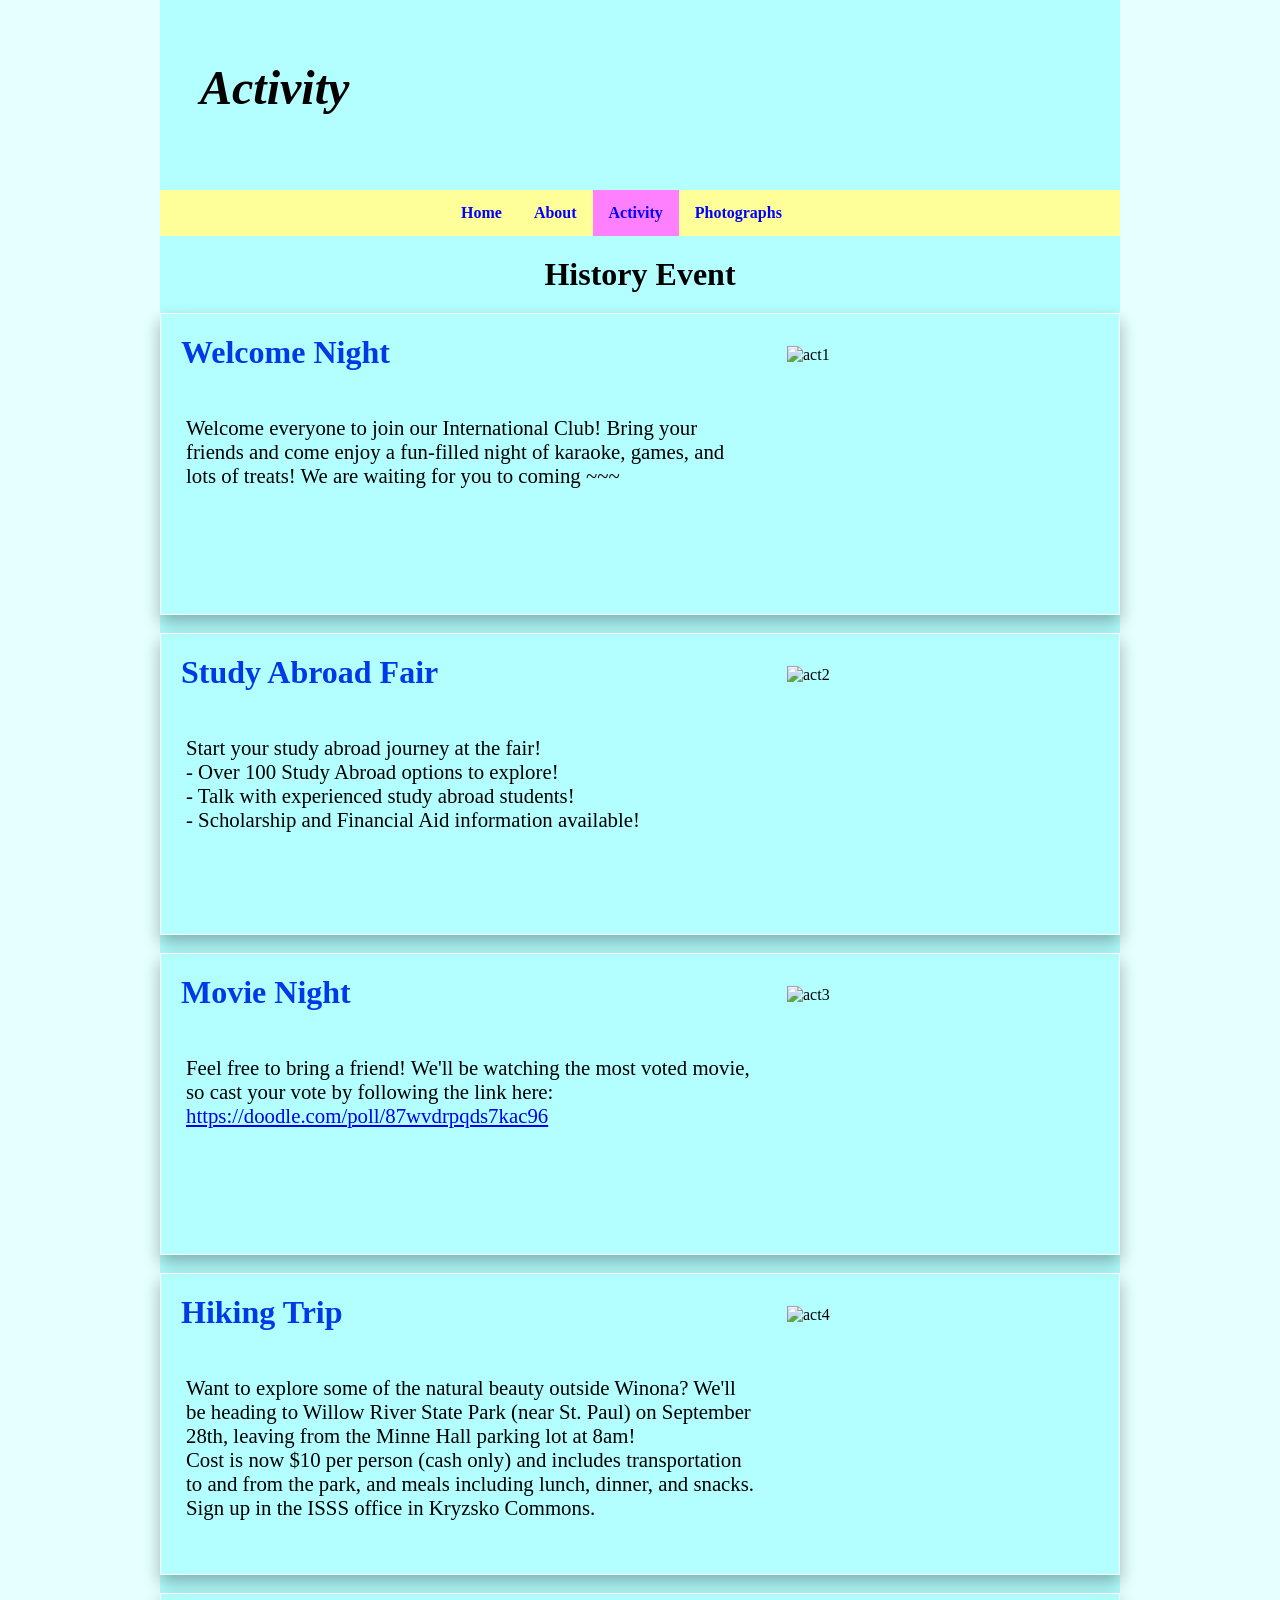
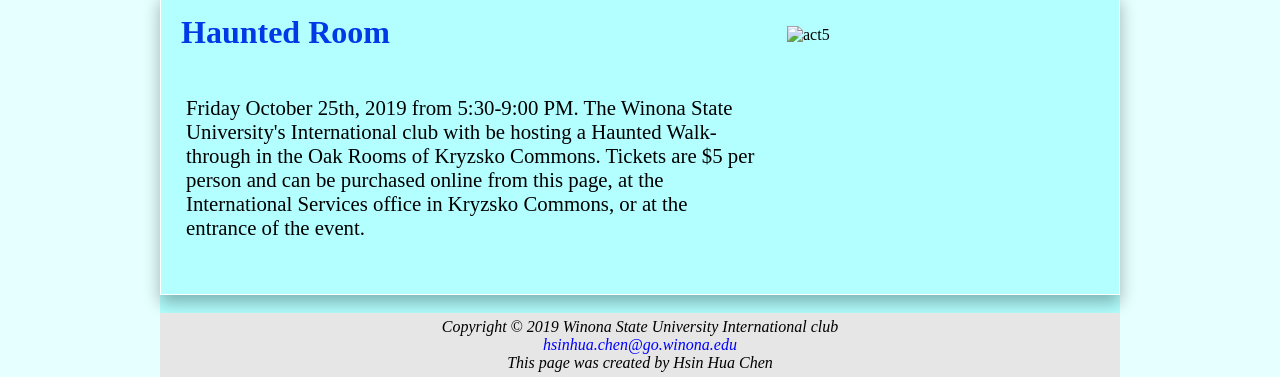
==== Activity.html @ c6f0c734 "Add files via upload" ====
<!doctype html>
<html>
 <head>

 <title> WSU international club </title>
 <link rel="stylesheet" type="text/css" href="style.css">
 <link rel="icon" href="images/club.jpg" type="image/ico">
 </head>

 
 <body>

 <div id="container">

 <header><h1> Activity  </h1></header>

<nav>

	<ul>
  		<li><a href="index.html" > Home </a> </li>
  		<li><a href="About Us.html"> About </a> </li>
  		<li><a href="Activity.html" class="active"> Activity </a> </li>
  		<li><a href="Photographs.html"> Photographs </a> </li>
	</ul>

</nav>

 
 <h1 id="his"> History Event </h1>

  <div class="item">
		<img class="activity" src="images/act1.png" alt="act1"
			width = "300px" height ="250px">
		<h2 class="topic"> Welcome Night </h2>
		<p> Welcome everyone to join our International Club!
		Bring your friends and come enjoy a fun-filled night of karaoke, games, and lots of treats!
		We are waiting for you to coming ~~~
		</p>
	</div>
	<br>

 <div class="item">
		<img class="activity" src="images/act2.png" alt="act2"
			width = "300px" height ="250px">
		<h2 class="topic"> Study Abroad Fair </h2>
		<p>Start your study abroad journey at the fair! <br>
		- Over 100 Study Abroad options to explore! <br>
		- Talk with experienced study abroad students! <br>
		- Scholarship and Financial Aid information available! 
		</p>
	</div>
	<br>

 <div class="item">
		<img class="activity" src="images/act3.png" alt="act3"
			width = "300px" height ="250px">
		<h2 class="topic"> Movie Night </h2>
		<p>Feel free to bring a friend! We'll be watching the most voted movie,
		 so cast your vote by following the link here: <a href="https://doodle.com/poll/87wvdrpqds7kac96"> https://doodle.com/poll/87wvdrpqds7kac96 </a>
		</p>
	</div>
	<br>

 <div class="item">
		<img class="activity" src="images/act4.png" alt="act4"
			width = "300px" height ="250px">
		<h2 class="topic"> Hiking Trip </h2>
		<p>Want to explore some of the natural beauty outside Winona?
		 We'll be heading to Willow River State Park (near St. Paul)
		 on September 28th, leaving from the Minne Hall parking lot at 8am! <br>

		Cost is now $10 per person (cash only) and includes transportation
		 to and from the park, and meals including lunch, dinner, and snacks.
		 Sign up in the ISSS office in Kryzsko Commons.
		</p>
	</div>
	<br>

 <div class="item">
		<img class="activity" src="images/act5.png" alt="act5"
			width = "300px" height ="250px">
		<h2 class="topic"> Haunted Room </h2>
		<p>Friday October 25th, 2019 from 5:30-9:00 PM. 
		The Winona State University's International club 
		with be hosting a Haunted Walk-through in the Oak Rooms of Kryzsko Commons.
		 Tickets are $5 per person and can be purchased online from this page, 
		at the International Services office in Kryzsko Commons, or at the entrance of the event.

		</p>
	</div>
	<br>
  <footer> <i>Copyright &copy; 2019 Winona State University International club  <br>
         <a href="mailto:hsinhua.chen@go.winona.edu?Subject=Hello%20again" target="_top">hsinhua.chen@go.winona.edu</a><br>
	 This page was created by Hsin Hua Chen</i>
  </footer>

 </div>

 </body>



 </html>
---- style.css ----
#container {
		margin-left : auto;
		margin-right: auto;
		width       :960px;
		background-color: #b3ffff;
	    }


body {
		background-color: #e6ffff;
}


/* New Navigation bar style */
nav ul {
  list-style-type: none;
  margin: 0;
  padding: 0;
  overflow: hidden;
  background-color: #ffff99;
  padding-left : 285px;
  
}

nav li {
  float: left;
}

nav li a {
  display: block;
  color: blue;
  text-align: center;
  padding: 14px 16px;
  text-decoration: none;
  font-family : verdana;
  font-weight :bold;
}

nav li a:hover:not(.active) {
  background-color: #ff80ff;
}

nav .active {
  background-color: #ff80ff;
}


 header {
		padding-top	:60px;
		padding-left	:40px;
		font-size	:1.5em;
		background-image: url(images/club7.jpg);
		background-position: right;
		background-repeat: no-repeat;
		height		:130px;
		font-style	:italic;
 }

#winona {
		padding-top	:60px;
		padding-left	:30px;
		font-size	:1.2em;
		background-image: url(images/club7.jpg);
		background-position: right;
		background-repeat: no-repeat;
		height		:130px;	
}

 footer    {
		background-color:#e6e6e6;
		text-align	:center;
		padding		:5px;
		font-style	:italic;
 }

footer a {
	text-decoration : none;
	color		: #0000ff;
}

* { margin :0px; }

#welcome {
	font-size		:2em;
	padding			:20px;
	
}	

#together {
	width			:500px;
	height			:300px;
	padding-left		:20px;
}

#intro {
	padding			:20px;
	font-size		:2em;
}

#p1 {
	padding-left		:20px;
	padding-bottom		:100px;
	font-size		:20px;	
}

#club {
	width			:250px;
	height			:250px;
	float			:right;
	padding			:10px;
}

.us {
	padding			:20px;

}

.us a {
	padding			:10px;
	text-decoration		:none;
	color			:#d966ff;
}

.info {
	padding			:20px;
}

#aboutus {
	height			:400px;
	width			:530px;
	float			:right;

}

.info a {
	text-decoration		:none;
	color			:#d966ff;
}

.item {
	border		 	: thin solid white;
	height			: 300px;
	box-shadow		: 0 8px 16px rgba(0, 0, 0, 0.3);
}


.activity {
	padding			: 2em;
	float			: right;
}

.topic {
	padding			: 20px;
	color			: #0039e6;
	font-size		: 2em;
}

p {
	padding			:25px;
	font-size		:1.3em;
}

#his {
	padding			:20px;
	text-align		:center;
}

.photo {
	height			:210px;
	width			:310px;
	padding-left		:6px;
	padding-bottom		:10px;
}

.photo2 {
	height			:370px;
	width			:310px;
	padding-left		:6px;
	padding-bottom		:20px;
}

.word {
	font-size		:2.4em;
	padding			:20px;
	text-align		:center;
	color			:black;
}

#type {
	padding			:20px;
	font-weight		:bold;
	font-size		:1.7em;
	font-style		:italic;
}

form {
	padding-left		:30px;
	padding-bottom		:20px;
	font-style		:italic;
	font-weight		:bold;

}

#button2 {
  background-color: #ffb366; 
  border: none;
  color: black;
  padding: 8px 10px;
  text-align: center;
  text-decoration: none;
  display: inline-block;
  font-size: 16px;
  margin-top: 10px;
  -webkit-transition-duration: 0.4s; /* Safari */
  transition-duration: 0.4s;
  cursor: pointer;
}
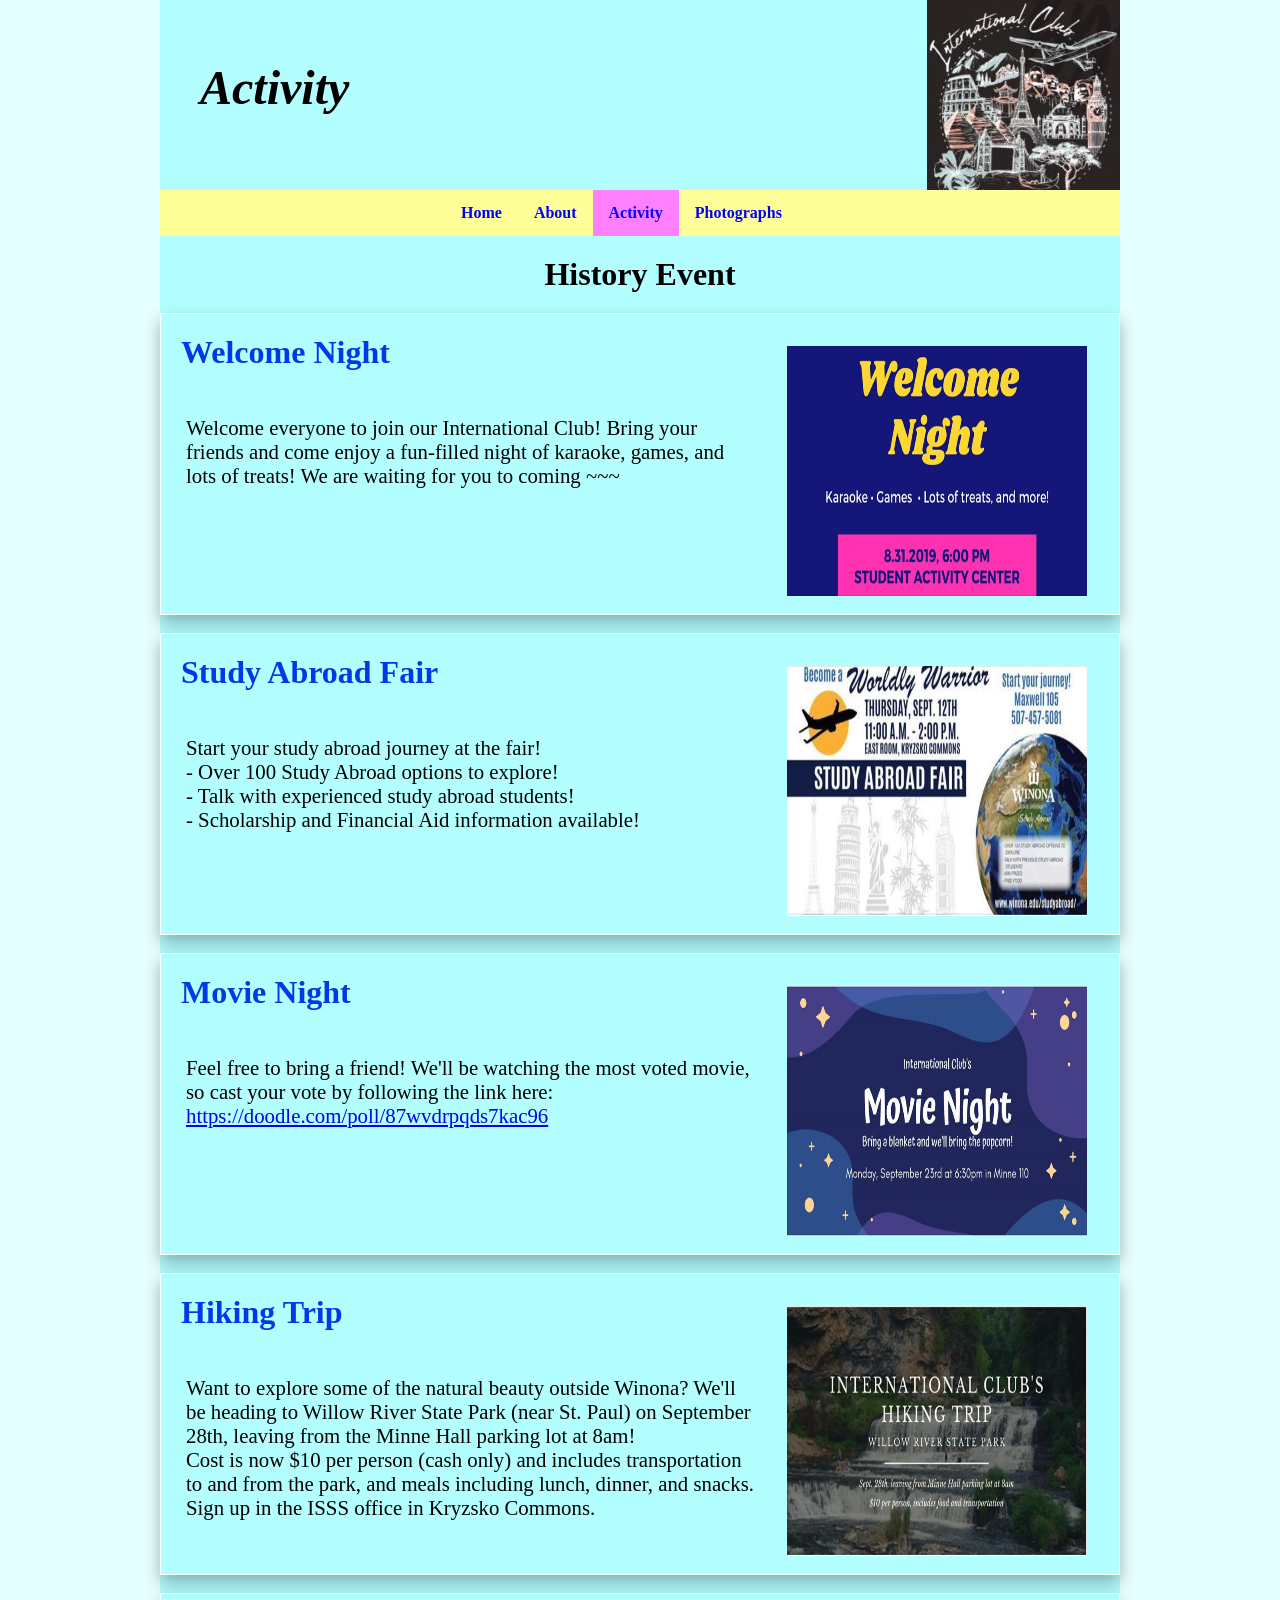
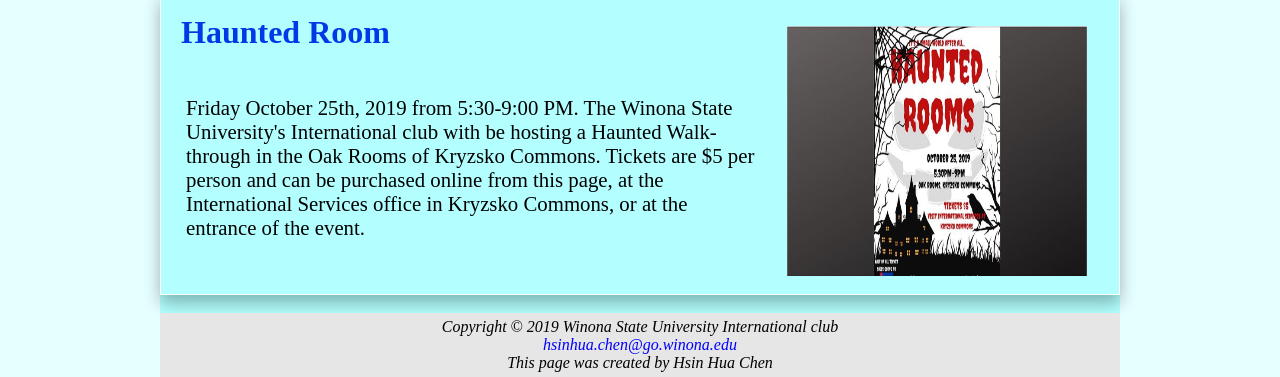
==== commit c0f9d37c: "Update Activity.html" ====
--- a/Activity.html
+++ b/Activity.html
@@ -29,7 +29,7 @@
  <h1 id="his"> History Event </h1>
 
   <div class="item">
-		<img class="activity" src="images/act1.png" alt="act1"
+		<img class="activity" src="images/act1.PNG" alt="act1"
 			width = "300px" height ="250px">
 		<h2 class="topic"> Welcome Night </h2>
 		<p> Welcome everyone to join our International Club!
@@ -40,7 +40,7 @@
 	<br>
 
  <div class="item">
-		<img class="activity" src="images/act2.png" alt="act2"
+		<img class="activity" src="images/act2.PNG" alt="act2"
 			width = "300px" height ="250px">
 		<h2 class="topic"> Study Abroad Fair </h2>
 		<p>Start your study abroad journey at the fair! <br>
@@ -52,7 +52,7 @@
 	<br>
 
  <div class="item">
-		<img class="activity" src="images/act3.png" alt="act3"
+		<img class="activity" src="images/act3.PNG" alt="act3"
 			width = "300px" height ="250px">
 		<h2 class="topic"> Movie Night </h2>
 		<p>Feel free to bring a friend! We'll be watching the most voted movie,
@@ -62,7 +62,7 @@
 	<br>
 
  <div class="item">
-		<img class="activity" src="images/act4.png" alt="act4"
+		<img class="activity" src="images/act4.PNG" alt="act4"
 			width = "300px" height ="250px">
 		<h2 class="topic"> Hiking Trip </h2>
 		<p>Want to explore some of the natural beauty outside Winona?
@@ -77,7 +77,7 @@
 	<br>
 
  <div class="item">
-		<img class="activity" src="images/act5.png" alt="act5"
+		<img class="activity" src="images/act5.PNG" alt="act5"
 			width = "300px" height ="250px">
 		<h2 class="topic"> Haunted Room </h2>
 		<p>Friday October 25th, 2019 from 5:30-9:00 PM. 
@@ -100,4 +100,4 @@
 
 
 
- </html>+ </html>
